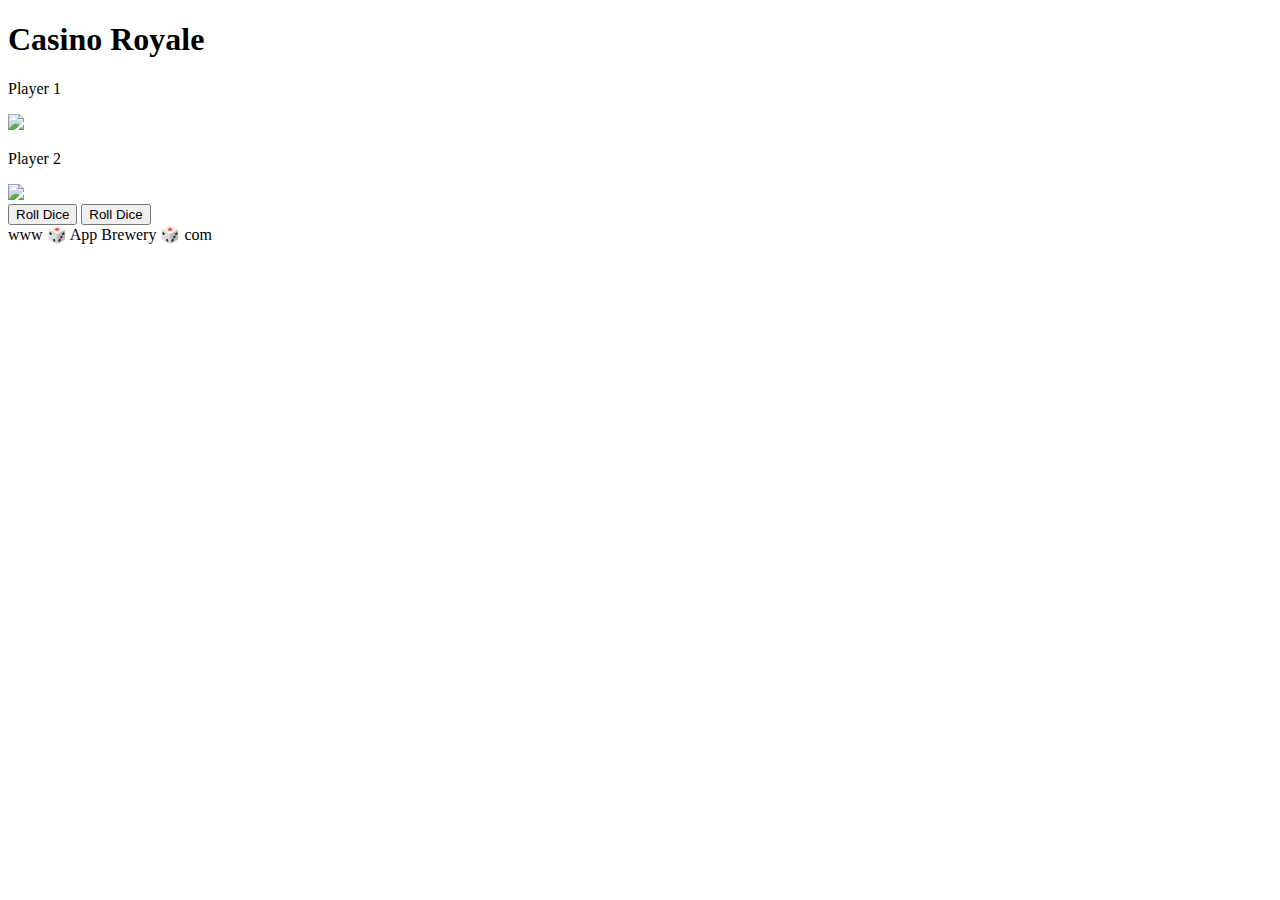
==== index.html @ 1decd96c "renamed index" ====
<!DOCTYPE html>
<html lang="en" dir="ltr">
  <head>
    <meta charset="utf-8">
    <title>Dicee</title>
    <link rel="stylesheet" href="styles.css">
    <link href="https://fonts.googleapis.com/css?family=Indie+Flower|Lobster" rel="stylesheet">

  </head>
  <body>

    <div class="container">
      <h1>Casino Royale</h1>

      <div class="dice">
        <p id="playerOne">Player 1</p>
        <img id="imgOne" class="img1" src="./images/dice1.png">
       
      </div>

      <div class="dice">
        <p id="playerOne">Player 2</p>
        <img id="imgTwo" class="img2" src="./images/dice1.png">
      </div>

     
    </div>
    <div class="btn-con">
      <button id="btnTwo" class="btn">Roll Dice</button>
      <button id="btnOne"class="btn">Roll Dice</button>
    </div>


    <script src="./app.js"></script>
  </body>

  <footer>
    www 🎲 App Brewery 🎲 com
  </footer>
</html>
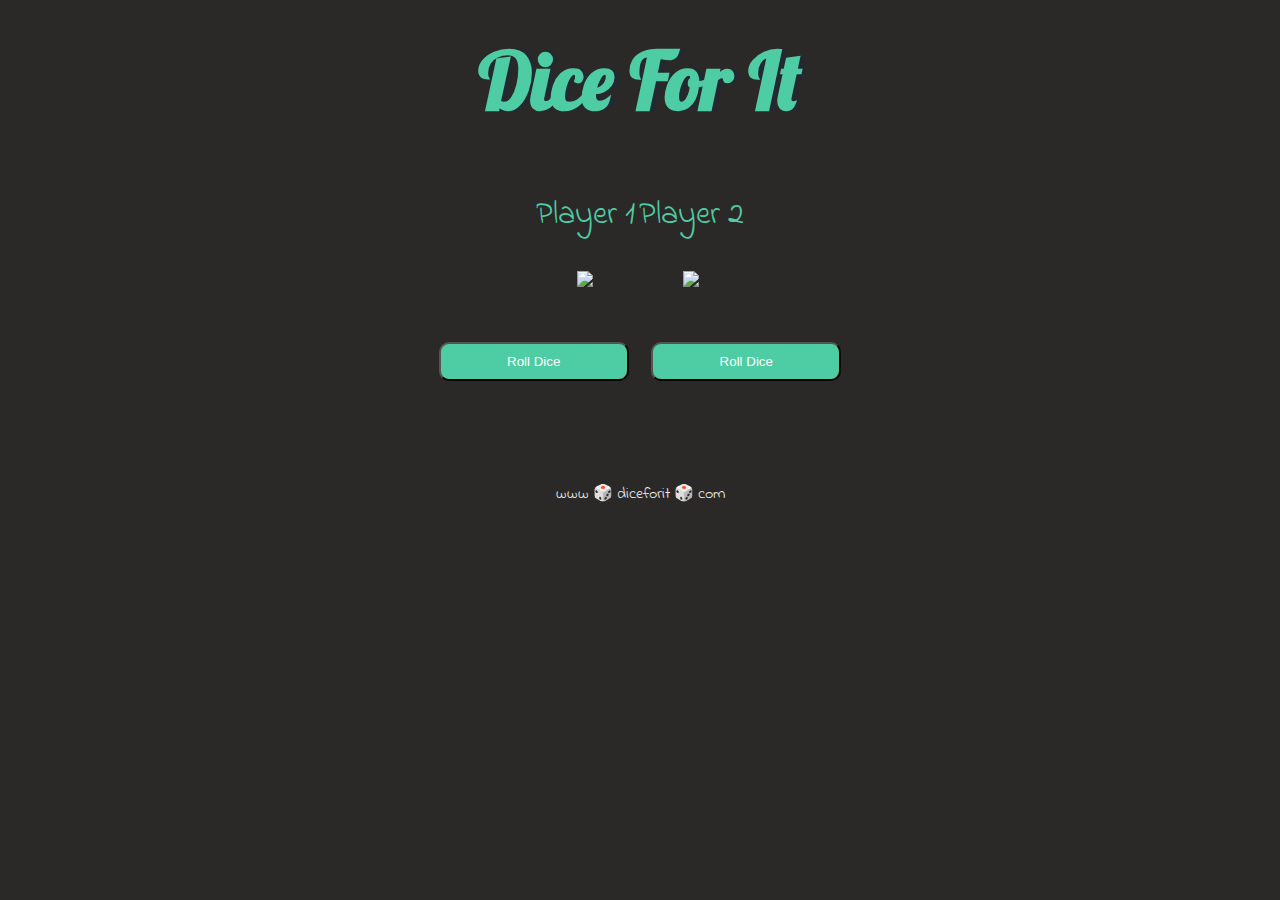
==== commit c561a220: "changed header" ====
--- a/index.html
+++ b/index.html
@@ -10,7 +10,7 @@
   <body>
 
     <div class="container">
-      <h1>Casino Royale</h1>
+      <h1>Dice For It</h1>
 
       <div class="dice">
         <p id="playerOne">Player 1</p>
@@ -35,6 +35,6 @@
   </body>
 
   <footer>
-    www 🎲 App Brewery 🎲 com
+    www 🎲 diceforit 🎲 com
   </footer>
 </html>
--- a/styles.css
+++ b/styles.css
@@ -0,0 +1,59 @@
+.container {
+  width: 70%;
+  margin: auto;
+  text-align: center;
+}
+
+.dice {
+  text-align: center;
+  display: inline-block;
+
+}
+
+
+body {
+  background-color:rgb(43, 40, 40);
+}
+
+h1 {
+  margin: 30px;
+  font-family: 'Lobster', cursive;
+  text-shadow: 5px 0 #232931;
+  font-size: 5rem;
+  color: #4ECCA3;
+}
+
+p {
+  font-size: 2rem;
+  color: #4ECCA3;
+  font-family: 'Indie Flower', cursive;
+}
+
+img {
+  width: 80%;
+}
+
+
+.btn{
+  width: 20%;
+  background-color: #4ECCA3;;
+  color: white;
+  padding: 10px;
+  border-radius: 10px;
+  margin: 4% 1%;
+
+}
+.btn-con{
+  width: 75%;
+  text-align: center;
+  margin: 1% auto 1% auto;
+  
+}
+
+footer {
+  margin-top: 5%;
+  color: #EEEEEE;
+  text-align: center;
+  font-family: 'Indie Flower', cursive;
+
+}
